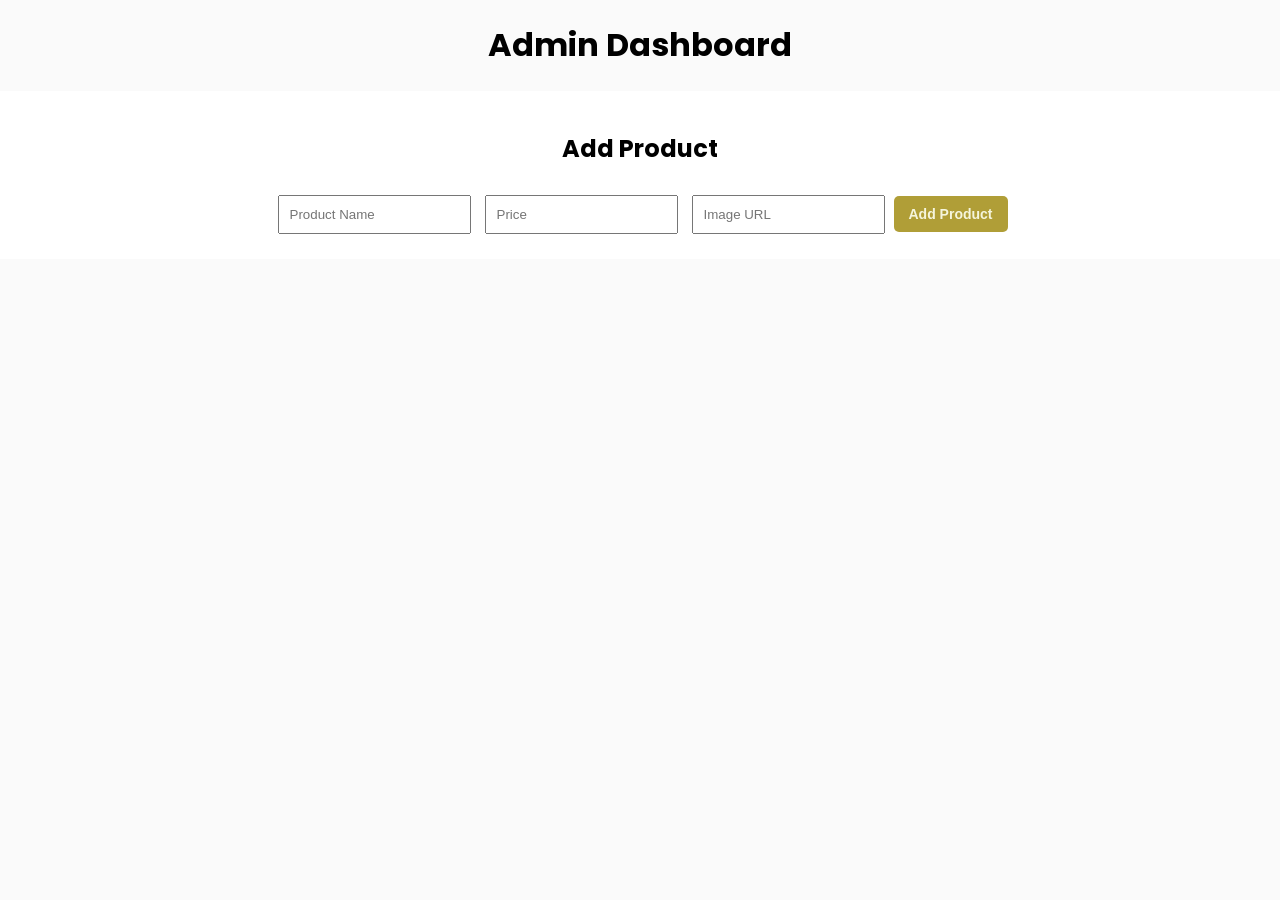
==== admin.html @ 9130c6e6 "commit" ====
<!DOCTYPE html>
<html lang="en">
<head>
  <meta charset="UTF-8">
  <meta name="viewport" content="width=device-width, initial-scale=1.0">
  <title>Document</title>
  <link rel="stylesheet" href="fragrance.css">
  <link rel="preconnect" href="https://fonts.googleapis.com">
  <link rel="preconnect" href="https://fonts.gstatic.com" crossorigin>
  <link href="https://fonts.googleapis.com/css2?family=Inter:ital,opsz,wght@0,14..32,100..900;1,14..32,100..900&family=Poppins:ital,wght@0,100;0,200;0,300;0,400;0,500;0,600;0,700;0,800;0,900;1,100;1,200;1,300;1,400;1,500;1,600;1,700;1,800;1,900&family=Roboto:ital,wght@0,100..900;1,100..900&family=Rubik:ital,wght@0,300..900;1,300..900&display=swap" rel="stylesheet">
</head>
<body>
  <h1>Admin Dashboard</h1>

  <!-- ADMIN PANEL -->
   <section class="admin">
     <h2>Add Product</h2>
     <input type="text" id="productName" placeholder="Product Name">
     <input type="number" id="productPrice" placeholder="Price">
     <input type="text" id="productImage" placeholder="Image URL">
     <button onclick="addProduct()">Add Product</button>
   </section>

   <script src="admin.js"></script>
</body>
</html>
---- fragrance.css ----
* {
  box-sizing: border-box;
}
body {
  margin: 0;
  font-family: Poppins, Roboto, Inter, Rubik, Arial, Sans-serif;
  background: #fafafa;
  text-align: center;
}
.hero {
  background: linear-gradient(90deg,#000000bf,#000000bf), url('Luxury-scents-thumbnails/Lattafa\ Khamrah.webp') center/cover no-repeat;
  color: white;
  padding: 80px 20px;
}
.hero h1 {
  font-size: 40px;
}
.hero button {
  margin-top: 15px;
  padding: 12px 20px;
  background: rgb(176, 158, 55);
  border: none;
  border-radius: 5px;
  color: beige;
  cursor: pointer;
  font-size: 14px;
  font-weight: 600;
}
.admin {
  padding: 20px;
  background: #fff;
}
.admin input {
  margin: 5px;
  padding: 10px;
}
.admin button {
  padding: 10px 15px;
  margin-top: 10px;
  background: rgb(176, 158, 55);
  color: beige;
  border: none;
  border-radius: 5px;
  cursor: pointer;
  font-size: 14px;
  font-weight: 600;
}
.products {
  padding: 40px 20px;
}
.products-container {
  display: grid;
  grid-template-columns: repeat(auto-fit, minmax(220px, 1fr));
  gap: 20px;
}
.product {
  background: #f5f5f5;
  padding: 15px;
  border-radius: 10px;
  transition: 0.3s;
  box-shadow: 0 2px 8px rgba(0,0,0,0.1);
}
.product h3 {
  margin: 10px 0 5px;
}
.product p {
  margin: 0;
}
.product:hover {
  transform: scale(1.03);
}
.product button {
  margin-top: 10px;
  background: rgb(176, 158, 55);
  color: beige;
  border: none;
  border-radius: 5px;
  padding: 10px;
  cursor: pointer;
  font-size: 14px;
  font-weight: 600;
}
.slider img {
  width: 100%;
  height: 220px;
  display: none;
  object-fit: cover;
  border-radius: 10px;
}
.slider img.active {
  display: block;
}
.cart {
  padding: 30px 20px;
  background: #fff;
}
.cart ul {
  list-style: none;
  padding: 0;
}
.cart button {
  margin-top: 10px;
  background: rgb(176, 158, 55);
  color: beige;
  border: none;
  border-radius: 5px;
  padding: 10px;
  cursor: pointer;
  font-size: 14px;
  font-weight: 600;
}
.contact {
  background: #f4f4f4;
  padding: 30px 20px;
}
.contact input {
  display: block;
  width: 80%;
  max-width: 300px;
  margin: 10px auto;
  padding: 12px;
}
.contact button {
  margin-top: 10px;
  background: rgb(176, 158, 55);
  color: beige;
  border: none;
  border-radius: 5px;
  padding: 10px;
  cursor: pointer;
  font-size: 14px;
  font-weight: 600;
}

@media (max-width: 600px) {
  .hero h1 {
    font-size: 22px;
  }
  .hero {
    padding: 50px 10px;
  }
}
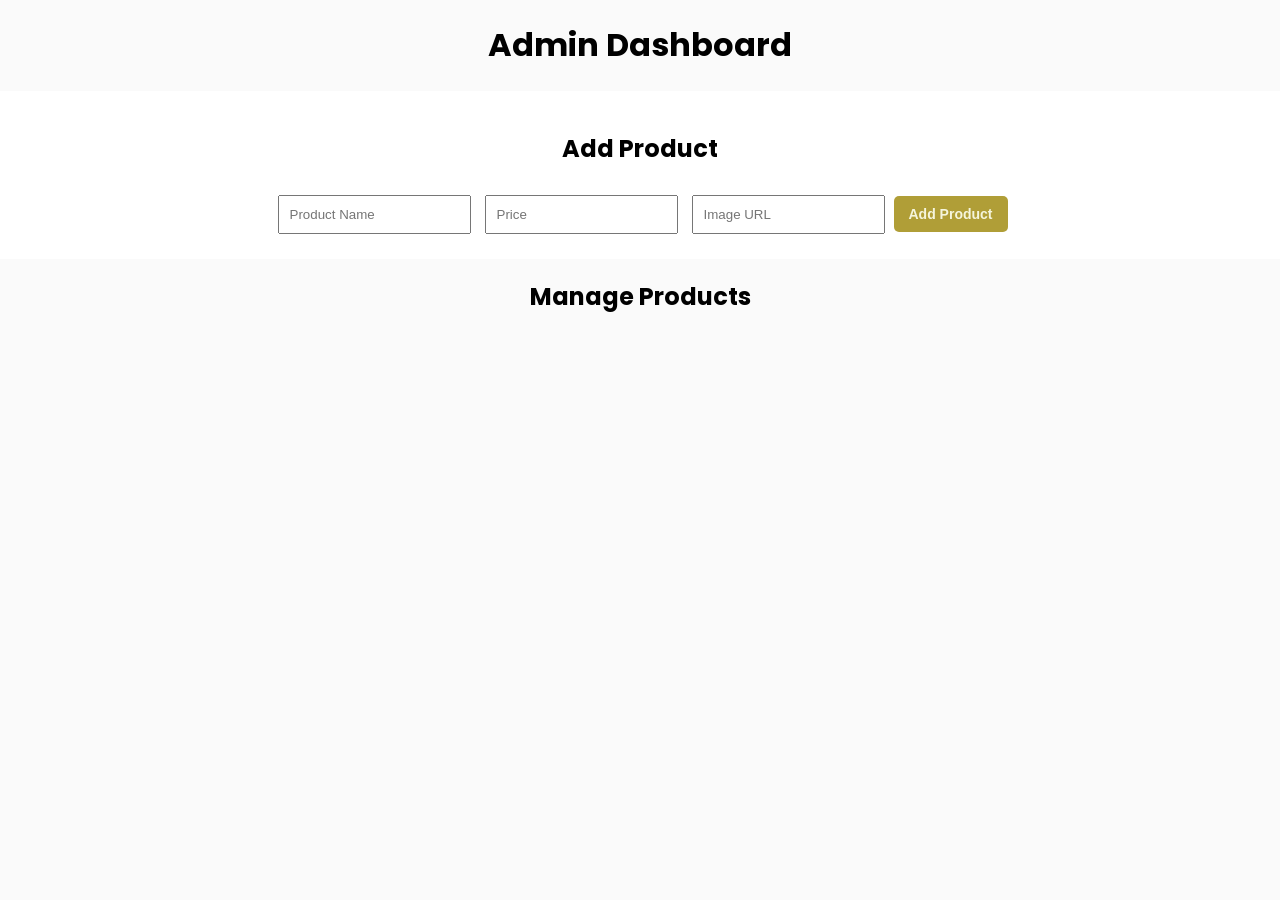
==== commit 5c1713b4: "commit" ====
--- a/admin.html
+++ b/admin.html
@@ -10,6 +10,7 @@
   <link href="https://fonts.googleapis.com/css2?family=Inter:ital,opsz,wght@0,14..32,100..900;1,14..32,100..900&family=Poppins:ital,wght@0,100;0,200;0,300;0,400;0,500;0,600;0,700;0,800;0,900;1,100;1,200;1,300;1,400;1,500;1,600;1,700;1,800;1,900&family=Roboto:ital,wght@0,100..900;1,100..900&family=Rubik:ital,wght@0,300..900;1,300..900&display=swap" rel="stylesheet">
 </head>
 <body>
+
   <h1>Admin Dashboard</h1>
 
   <!-- ADMIN PANEL -->
@@ -21,6 +22,11 @@
      <button onclick="addProduct()">Add Product</button>
    </section>
 
+   <section>
+     <h2>Manage Products</h2>
+     <div id="adminProducts"></div>
+   </section>
+
    <script src="admin.js"></script>
 </body>
 </html>
--- a/fragrance.css
+++ b/fragrance.css
@@ -59,6 +59,12 @@
   border-radius: 10px;
   transition: 0.3s;
   box-shadow: 0 2px 8px rgba(0,0,0,0.1);
+}
+.product img {
+  width: 100%;
+  height: 220px;
+  object-fit: cover;
+  border-radius: 10px;
 }
 .product h3 {
   margin: 10px 0 5px;
